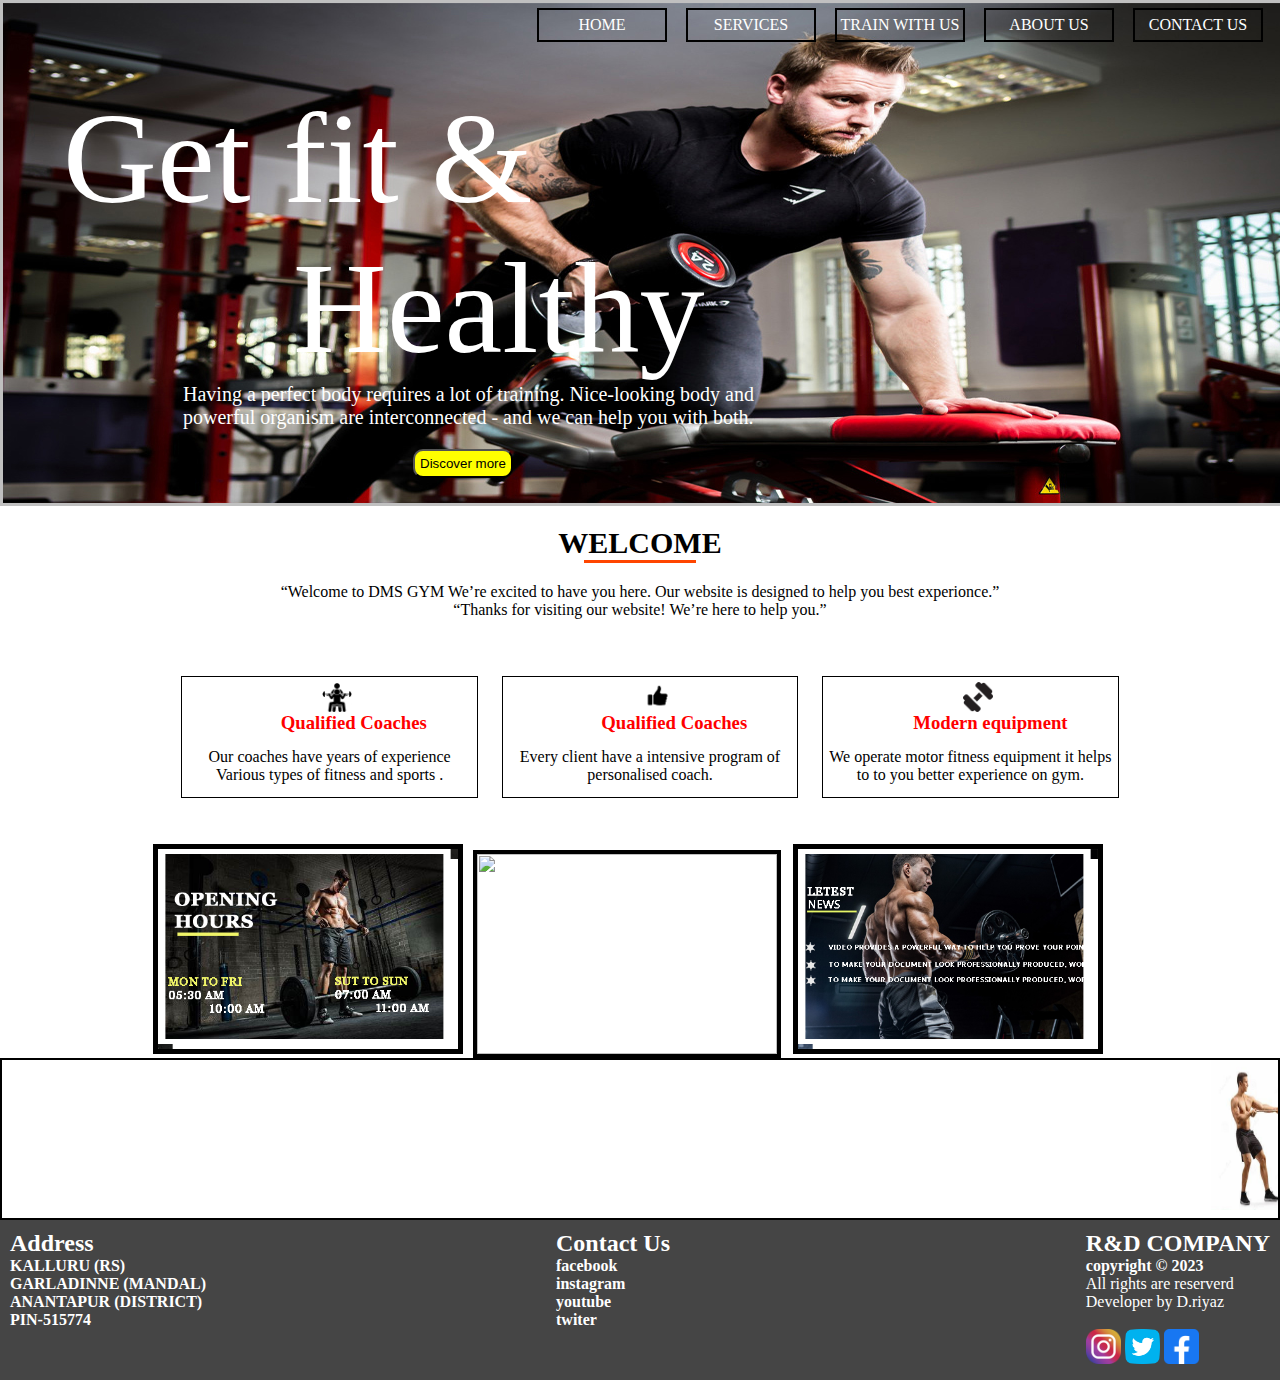
==== index.html @ 79069f01 "Add files via upload" ====
<!DOCTYPE html>
<html>
<head>
	<title>gym center</title>
	<link rel="icon" type="text/css" href="logo.jpeg">
	<link rel="stylesheet" type="text/css" href="g.css">
</head>
<body>
	<div class="tag" style="background-image: url(background3.jpg)";>
		<div class="menu">
		<ul>
			<li><a href="index.html">HOME</a></li>
			<li><a href="services.html">SERVICES</a></li>
			<li><a href="trainwith us.html">TRAIN WITH US</a></li>
			<li><a href="about.html">ABOUT US</a></li>
			<li><a href="contact.html">CONTACT US</a></li>
		</ul>
	   </div>
	   <div> <p class="heading"> Get fit & </p>
	   	                          <p class="heading1">  Healthy</p>
<p class="dis"> Having a perfect body requires a lot of training. Nice-looking body and </p><p class="dis">powerful organism are interconnected - and we can help you with both.</p>
<button class="button1">Discover more</button>
	</div>
	</div>
<div class="containor1">
    <div class="welcombox">
            <h1 class="welcom">WELCOME </h1>
            <div class="shap">
            </div>
            <p class="weldis">“Welcome to DMS GYM  We’re excited to have you here. Our website is designed to help you best experionce.”</p>
            <p style="text-align: center;">“Thanks for visiting our website! We’re here to help you.”</p>
   </div>
</div> 
<div class="box3">
    <div class="trainer">
        <div class="people">
            <img src="trainer.jpg" width="30px" height="30px" style="margin-left:auto; margin-right: auto; display: block; width: 10%; margin-left: 140px; margin-top:5px;" >
        </div>
        <h3 style="color: red;">Qualified Coaches</h3><br><br>
        <p>Our coaches have years of experience Various types of fitness and sports .</p>
    </div>
    <div class="individual">
        <div class="tumsup">
            <img src="thumsup.jpg" width="30px" height="30px" style="margin-left:auto; margin-right: auto; display: block; width: 10%; margin-left: 140px; margin-top:5px;">
        </div>
        <h3 style="color: red;">Qualified Coaches</h3><br><br>
        <p>Every client  have a intensive program of personalised coach.</p>
    </div>
    <div class="moderon">
        <div class="equnt">
            <img src="dambel.jpg" width="30px" height="30px" style="margin-left:auto; margin-right: auto; display: block; width: 10%; margin-left: 140px;margin-top:5px;">
        </div>
        <h3 style="color: red;">Modern equipment </h3><br><br>
        <p>We operate motor fitness equipment it helps to to you better experience on gym.</p>    
    </div>
</div>
<div class="notice">
    <div class="onpen1">
        <img class="img1" src="openings.jpg" style="border : 5px  solid black;">
    </div>
    <div class="onpen2" style="display: inline-block";>
    <img src="BRAND2.JPG" class="img1" style="border : 4px  solid black;">
    </div>
    <div class="news">
        <img class="img1" src="letest news.jpg" style="border : 5px  solid black;">        	
    </div>
</div>
<!-- <div>
    <img src="interior1.jpeg" width="200px" height="200px">
    <img src="interior2.jpeg" width="200px" height="200px">
    <img src="interior3.jpeg" width="200px" height="200px">
    <img src="interior4.jpeg" width="200px" height="200px">
    <img src="interior5.jpeg" width="200px" height="200px">
    <img src="interior6.jpeg" width="200px" height="200px">
    <img src="interior7.jpeg" width="200px" height="200px">
    <img src="interior8.jpeg" width="200px" height="200px">
    <img src="interior9.jpeg" width="200px" height="200px">
    <img src="interior10.jpeg" width="200px" height="200px">
</div> -->





    
<div style="border: 2px solid black ; background-image:url(text.jpg); background-repeat: no-repeat;background-position: center;background-size: cover;">
    <marquee>
     <!-- <img src="Aerobic exercise.jpg" width="150px" height="150px">
     <img src="interior.jpg" width="150px" height="150px">
     <img src="Zumba.jpg" width="150px" height="150px">
     <img src="gym-illumination-design.webp" width="150px" height="150px">
     <img src="physiotherapy.jpeg" width="150px" height="150px"> -->
     <img src="rope.jpeg" width="150px" height="150px">
     <img src="walkers1.jpg" width="150px" height="150px">
     <img src="dambels.jpg" width="150px" height="150px">
     <img src="interior1.jpeg" width="150px" height="150px">
    <img src="interior2.jpeg" width="150px" height="150px">
    <img src="interior3.jpg" width="150px" height="150px">
    <img src="interior4.webp" width="150px" height="150px">
    <img src="interior5.jpeg" width="150px" height="150px">
    <img src="interior6.jpeg" width="150px" height="150px">
    <img src="interior7.jpg" width="150px" height="150px">
    <img src="interior8.jpeg" width="150px" height="150px">
    <img src="interior9.jpeg" width="150px" height="150px">
    <img src="walkers.jpg" width="150px" height="150px">
    <img src="thankyou.gif" width="150px" height="150px">
         </marquee>
</div>





<footer> 
<div class="location">
    		<h2>Address </h2> 
    		<h4> KALLURU (RS) </h4>
    		<h4> GARLADINNE (MANDAL) </h4>
            <h4> ANANTAPUR (DISTRICT)</h4>
            <h4> PIN-515774</h4>

</div>
<div class="CONTACCT">
           <h2> Contact Us</h2>
           <h4> facebook</h4>
           <h4> instagram</h4>
           <h4> youtube</h4>
           <h4> twiter</h4> 

</div>
<div class="last"> 
    	<h2> <span>R&D</span> COMPANY</h2>
    	<h4> copyright &copy; 2023</h4>
    	<span>All rights are reserverd</span><br>
    	<span>Developer by D.riyaz</span> 
    	<br><br>
    	<a href="https://www.instagram.com/?hl=en" target=""><img src="instagram.webp" width="35px" height="35px"></a>
        <a href="https://twitter.com/?lang=en-in" target=""><img src="Twitter.png" width="35px" height="35px"></a>
        <a href="https://www.facebook.com/" target=""><img src="fb.png" width="35px" height="35px"></a>
</div>
    
</footer>
</body>
</html>
---- g.css ----
*{
	margin: 0;
	padding: 0;
}
.tag{
	
	width: 100%;
	height: 500px;
	border-style: solid;
    border-color: #C0C0C0;
    background-repeat:no-repeat;
    background-size: cover;
    background-position: center;

}
ul li {
	/*background-color:grey;*/
	display: inline-block;
	padding: 0px;
	direction: none; 
	height: 60px;
	width:130px; 
	line-height:30px;
	margin: 5px;
	margin-right: 10px;
}
.menu{
	float: right;
	text-align: center;
	padding-right: 10px;

    
}
ul li a {
    
    color: white;
    text-decoration: none;
    display: block;
    border :2px solid black ;
    /*border-bottom-color: black; */	 
    /*border-top-color: black;*/


}
ul li a :: active{
	color:white;
    background-color:black;
    border-top-color: yellow;
    border-bottom-color: yellow;
    border-radius: 50%;

}
ul li a:hover{
	color:white;
    background-color:black;
    border-top-color: yellow;
    border-bottom-color: yellow;
    border-radius: 50%;


}
.heading{
	color:white;
	font-size: 130px;
	padding-left: 60px;
	padding-top:80px;
}
.heading1{
	color:white;
	font-size: 130px;
	padding-left: 290px;
	
}
.dis{
	color:white;
	padding-left: 180px;
	font-size: 20px;
}
.button1{
	background-color: yellow;
	padding: 5px;
    margin-left: 410px;
    margin-top: 20px;
    border-radius: 10px;
}
.box1{
	background-color: black;
	padding-top: 0px;
	height: 800px;
}

.box2{
     width: 900px;
     height: 400px;
     background-color: #808080;
     margin: auto;
     height: 800px;

}
.onpen1{
	width: 250px;
	height: 150px;
	border-style: solid;
	border-color: white;
	margin-left: 150px;
	margin-top: 15px;
	margin-right: 0px;
	display:inline-block;
	
	

}
.onpen2{
	width: 250px;
	height: 150px;
	border-style: solid;
	border-color: white;
	margin-left: 60px;
	margin-right: 0px;
	margin-top: 15px;
	display:inline-block;
	
	

}
.news{
	width: 250px;
	height: 150px;
	border-style: solid;
	border-color: white;
	margin-left: 60px;
	margin-top: 15px;
	display:inline-block;
	
}
.img1{
 width: 300px;
 height:200px;

}
.exe{
  text-align: center;
  margin-top: 20px;
}
.disc{
	/*color:white;*/
	padding-top: 5px;
	text-align: center;

}
.cirle1{
	border:4px solid black;
	background-image: url("physiotherapy.jpeg");
	background-repeat: no-repeat;
    background-size: 80px 80px;
	border-top-color: yellow;
	border-left-color: yellow;
	border-bottom-color: #6AFB92;
	border-right-color: #6AFB92;
	height: 80px;
	width: 80px;
	border-radius: 50%;
	float: left;
	margin-top: 6px;
	display:inline-block;
}
.cirle2{
	border:4px solid black;
	background-image: url("Aerobic exercise.jpg");
	background-repeat: no-repeat;
    background-size: 80px 80px;
	border-top-color: yellow;
	border-left-color: yellow;
	border-bottom-color: #6AFB92;
	border-right-color: #6AFB92;
	display:inline-block;
	height: 80px;
	width: 80px;
	border-radius: 50%;
	float: left;
	margin-top: 6px;
	
}
.cirle3{
	border:4px solid black;
	background-image: url("Zumba.jpg") ;
    background-repeat: no-repeat;
    background-size: 80px 80px;
	border-top-color: yellow;
	border-left-color: yellow;
	border-bottom-color: #6AFB92;
	border-right-color: #6AFB92;
	height: 80px;
	width: 80px;
	border-radius: 50%;
	display:inline-block;
	float: left;
	margin-top: 6px;
	
}
.cirle4{
	border:4px solid black;
	background-image: url("cardio.jpeg");
	background-repeat: no-repeat;
    background-size: 80px 80px;
	border-top-color: yellow;
	border-left-color: yellow;
	border-bottom-color: #6AFB92;
	border-right-color: #6AFB92;
	float: left;
	height: 80px;
	width: 80px;
	border-radius: 50%;
	margin-top: 6px;
	display:inline-block;
		
}
.shap{
	border: 1px solid #FF4500;
	background-color: #FF4500;
	width: 110px;
	height: 1px;
	margin:auto;
}
.sec1{
	width:300px;
	height:100px;
	border: 2px solid black;
	display:inline-block;
	float: left;
	margin-top: 20px;
	margin-left: 10px;
}
.sec2{
	width:300px;
	height:100px;
	float:right ;
	border: 2px solid black;
	display:inline-block;
	margin-top: 20px;
	margin-right:10px;
}
.sec3{
	width:300px;
	height:100px;
	border: 2px solid black;
	display:inline-block;
	float: left;
	margin-top: 20px;
	margin-left: 10px;
}
	
.sec4{
	width:300px;
	height:100px;
	float: right;
	border: 2px solid black;
	display:inline-block;
	margin-top: 20px;
	margin-right:10px;
	
	
}
h3{
	display:inline-block;
    float: right;
    display:inline-block;
    margin-right: 50px;
}

.abo{
	font-size: 17px;
	margin-left: 100px;
	margin-top: 30px; 
}
footer{
		background-color:#454545;
		padding-left: 10px; 
		padding-top: 10px;
		width: 100%;
		height: 150px;
		margin-top: 0px;	
}
.last{
		margin-top: 20px;
		display: inline-block;
		float: right;
		padding-right: 20px;
		margin: auto;
		color: white;
		}
.CONTACCT{
		display: inline-block;	
		margin-top: 20px;
		margin: auto;
		margin-left:350px;
		color: white;
}
.location{
		display: inline-block;	
		margin-top: 20px;
		float: left;
		margin: auto;
		color: white;
}
.welcom{
		text-transform: uppercase;
		color: black;
		text-align: center;
		font-size: 30px;


}
.welcombox{
		width:100vw;
		height: 150px;
		background-color: white;
		padding-top: 20px;
		margin: auto;
		text-align: justify;
}
.weldis{
		padding-top: 20px;
		text-align: justify;
		text-align: center;
}
.trainer{
		width: 23%;
		height: 120px;
		display: inline-block;
		text-align: center;
		box-shadow: 19px black;
        margin-left:20px;
        border: 1px solid black;
        box-shadow:  2px solid black;
}
.individual{
		width: 23%;
		height: 120px;
		display: inline-block;
		text-align: center;
		margin-left:20px;
		border: 1px solid black;

}
.moderon{
		width: 23%;
		height: 120px;
		display: inline-block;
		text-align: center;
		margin-left:20px;
		border: 1px solid black;

}
.box3{
		width: 100%;
		height: 150px;
		text-align: center;
		
}
.containor1{
	width: 100%;
	height: 170px;

}
.notice{
	display: block;	
}
.our1{
	width: 900px;
	height: 500px;
/*	border: 2px solid black;*/

}
.service{
	width:200px;
	height: 200px;
	margin-right: 0px;
	margin-bottom: 20px;
	border: 2px solid black;
	display: inline-block;
	background-position: center;
	background-size: cover; 
	text-align:right;
	color: red;
	font-size: 30px;
	font-family: #FFFF00;
	margin-left: 50px;
	line-height: 360px;
}
.ima{
	margin-left: 60px;
	margin-top: 20px;
}
.fit{
	text-align: justify;
	width: 900px;
	height: 200px;
	margin: auto;
/*	border: 2px solid black;*/
}
.points{

}
.fit1{
	text-align: justify;
	width: 900px;
	height: 80px;
	margin: auto;
/*	border: 2px solid black;*/
}
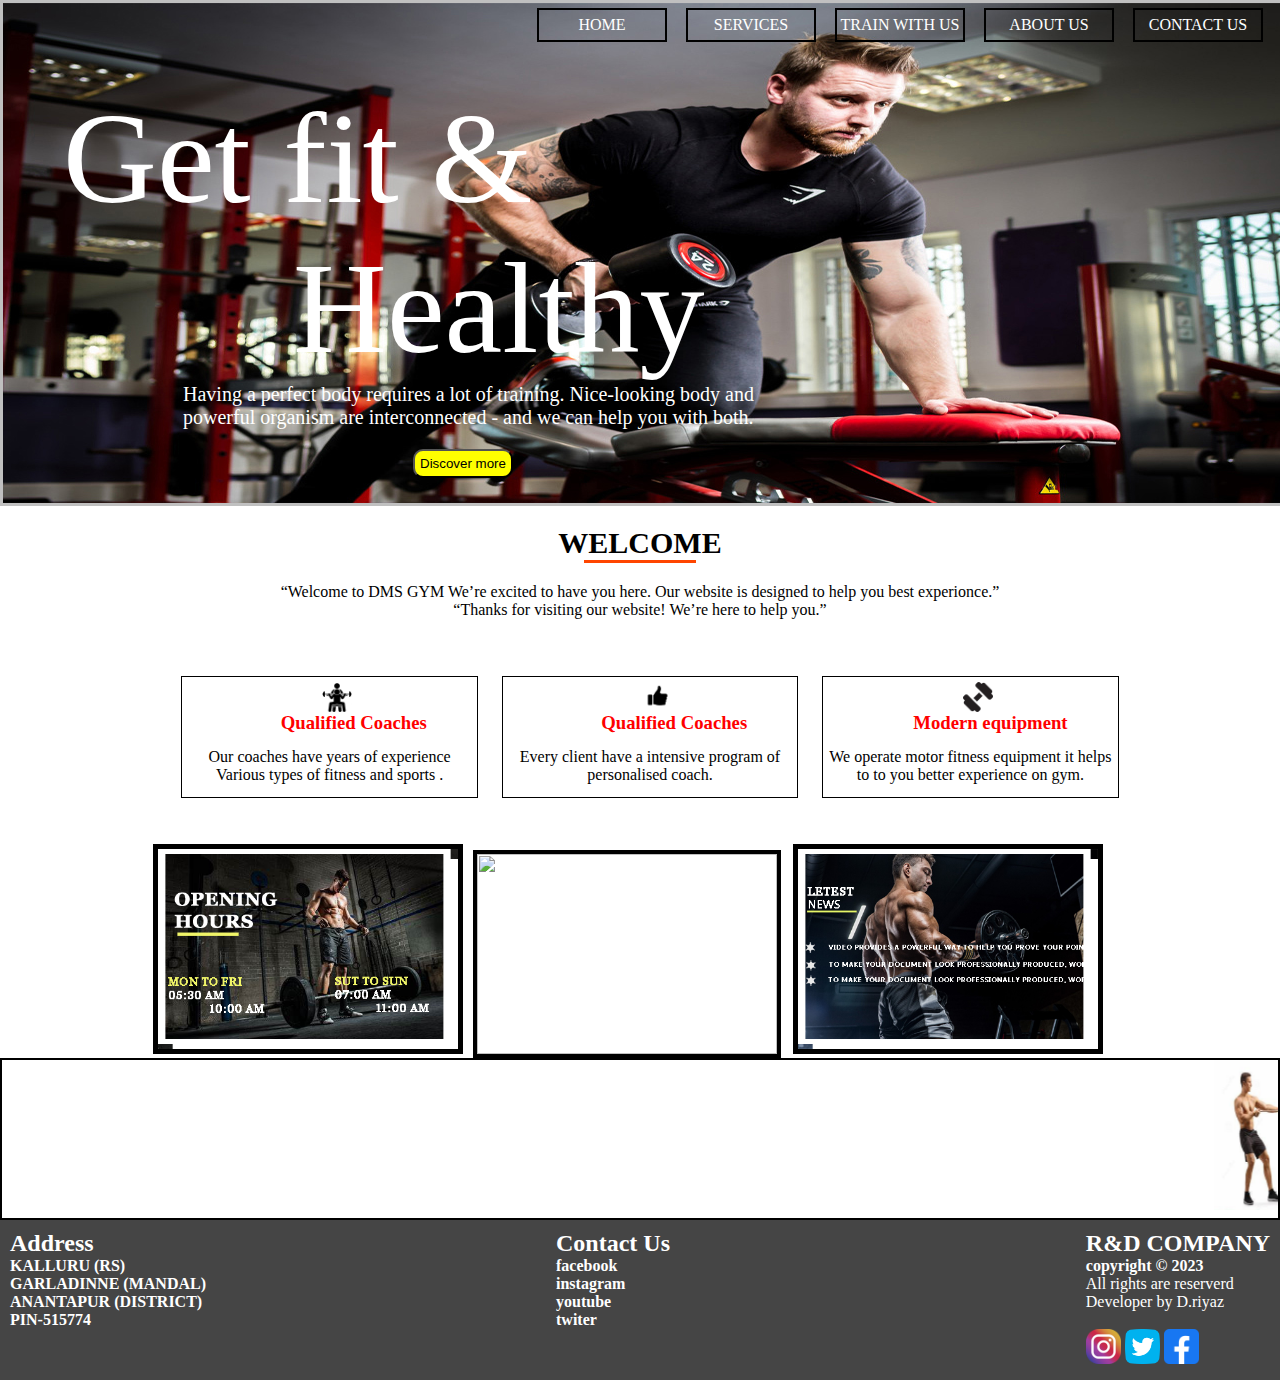
==== commit 7f7de0de: "Update index.html" ====
--- a/index.html
+++ b/index.html
@@ -59,7 +59,7 @@
         <img class="img1" src="openings.jpg" style="border : 5px  solid black;">
     </div>
     <div class="onpen2" style="display: inline-block";>
-    <img src="BRAND2.JPG" class="img1" style="border : 4px  solid black;">
+    <img src="BRAND2.jpeg" class="img1" style="border : 4px  solid black;">
     </div>
     <div class="news">
         <img class="img1" src="letest news.jpg" style="border : 5px  solid black;">        	
@@ -141,4 +141,4 @@
     
 </footer>
 </body>
-</html>+</html>
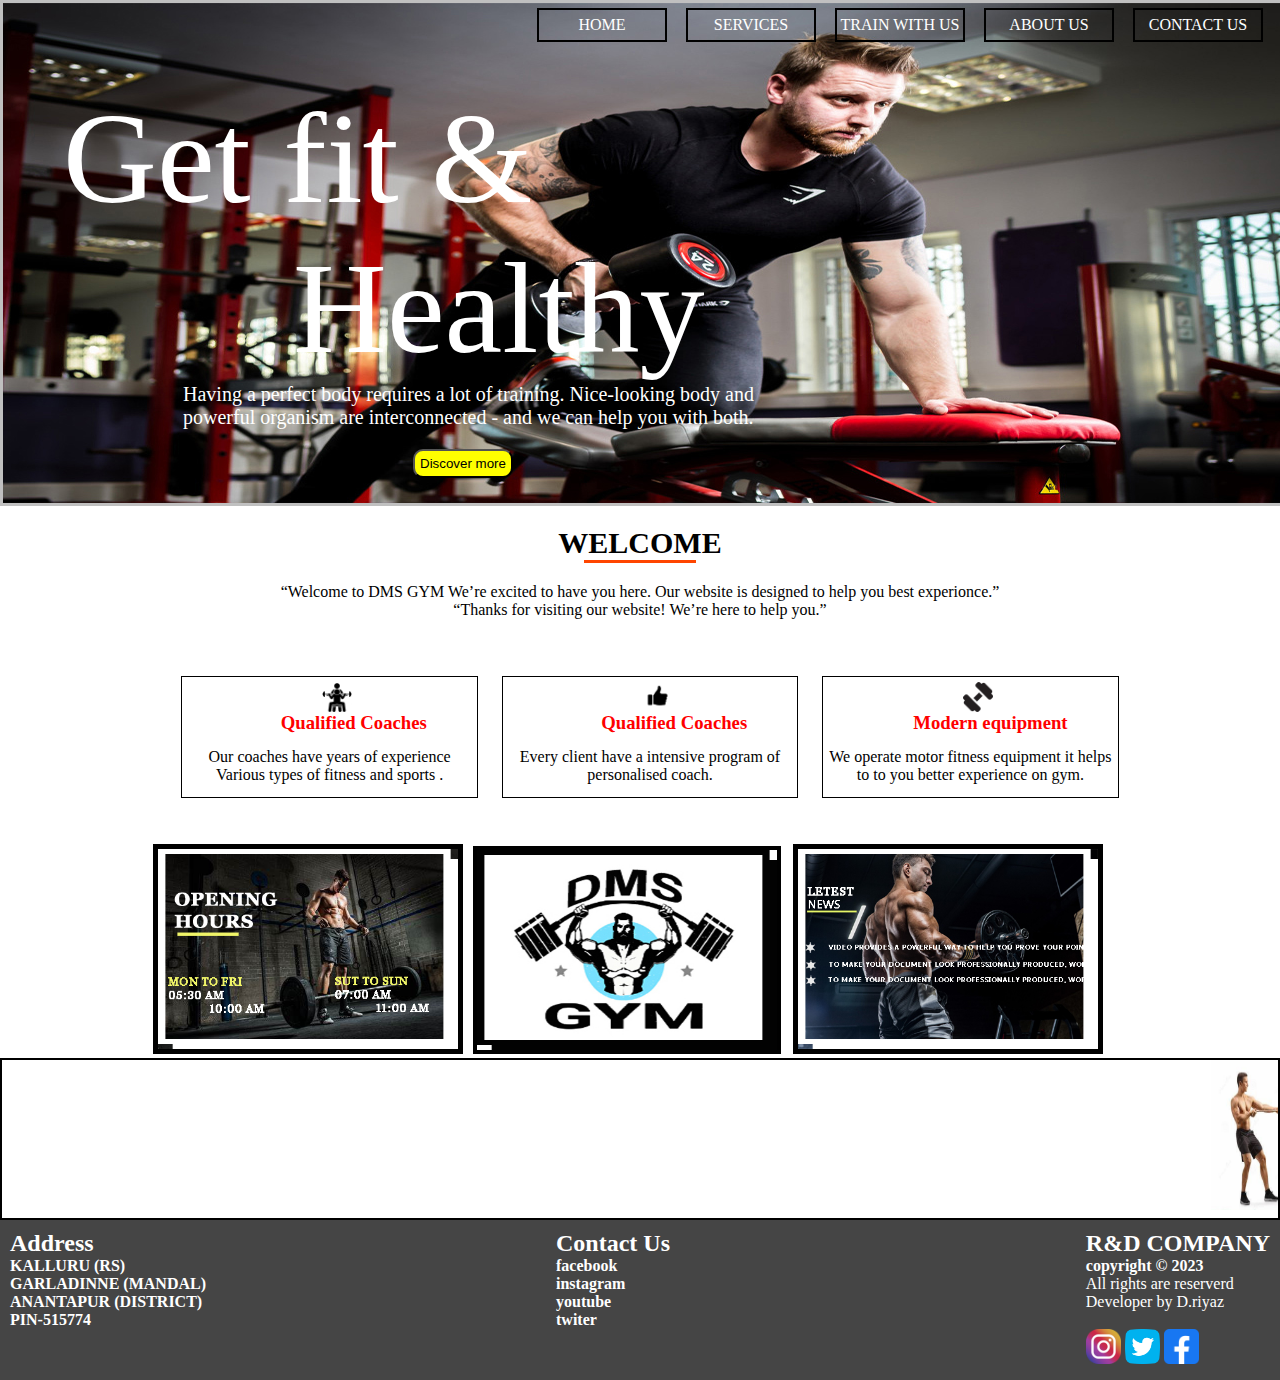
==== commit 674df4c8: "Update index.html" ====
--- a/index.html
+++ b/index.html
@@ -59,7 +59,7 @@
         <img class="img1" src="openings.jpg" style="border : 5px  solid black;">
     </div>
     <div class="onpen2" style="display: inline-block";>
-    <img src="BRAND2.jpeg" class="img1" style="border : 4px  solid black;">
+    <img src="BRAND2.jpg" class="img1" style="border : 4px  solid black;">
     </div>
     <div class="news">
         <img class="img1" src="letest news.jpg" style="border : 5px  solid black;">        	
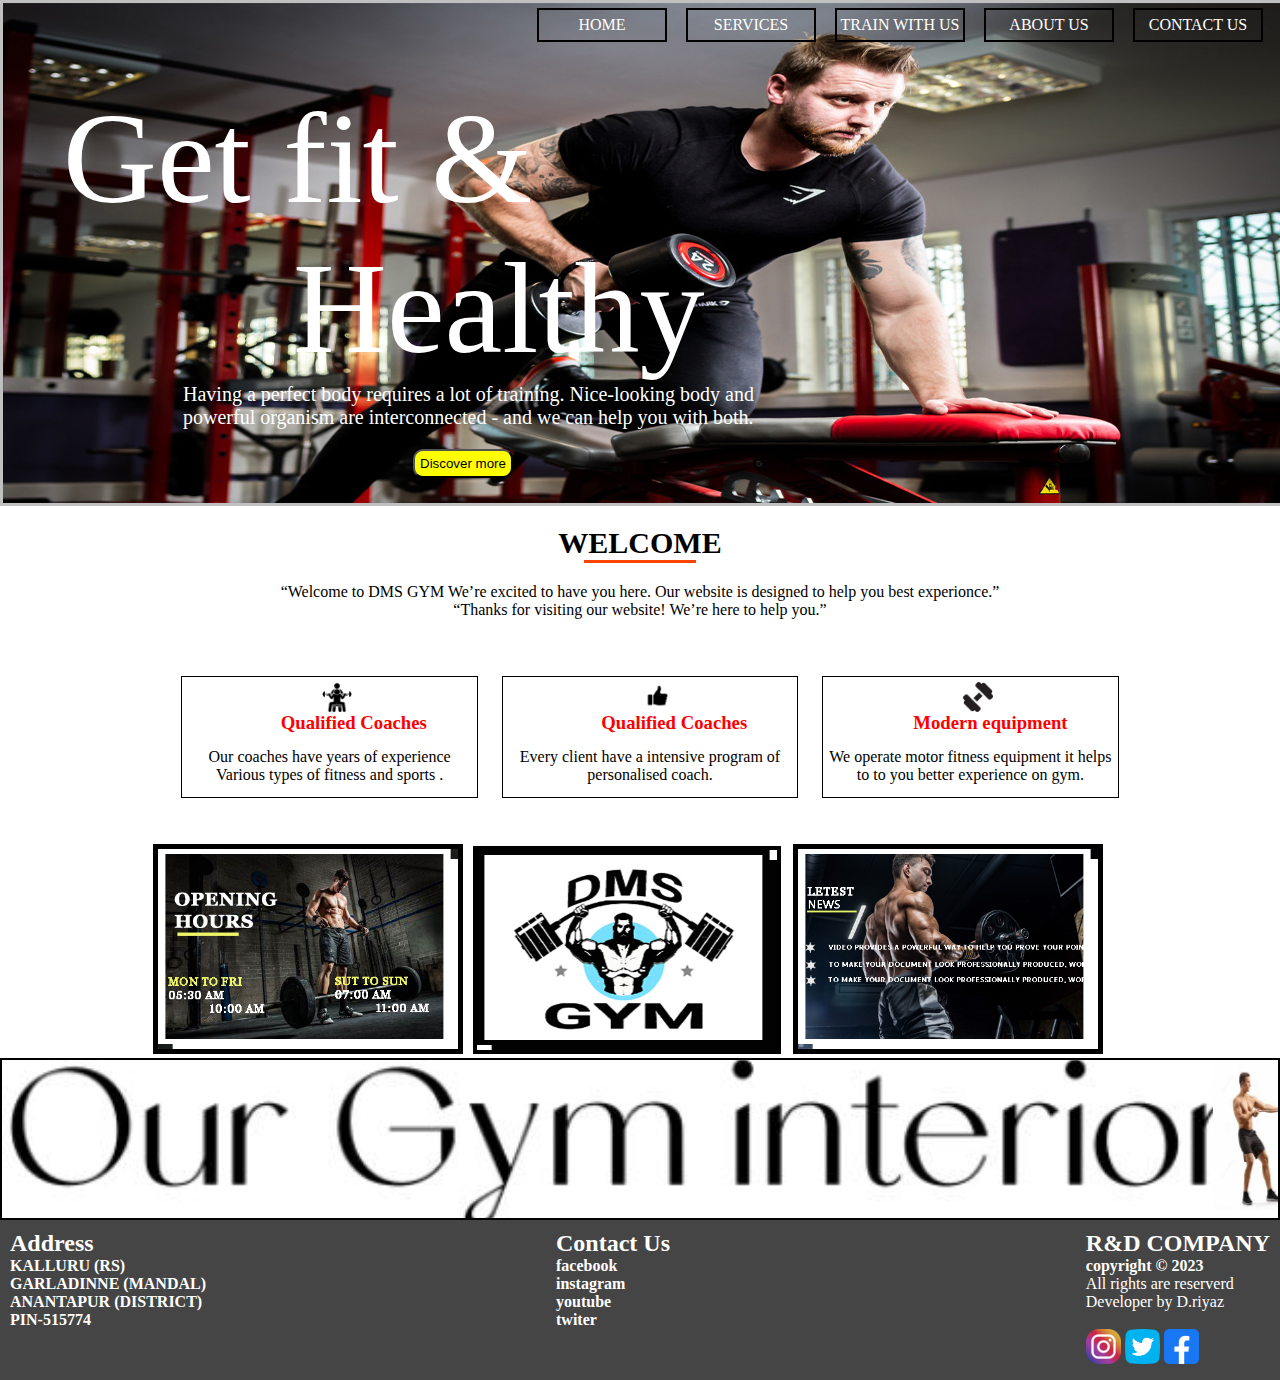
==== commit ca824a95: "Update index.html" ====
--- a/index.html
+++ b/index.html
@@ -65,31 +65,11 @@
         <img class="img1" src="letest news.jpg" style="border : 5px  solid black;">        	
     </div>
 </div>
-<!-- <div>
-    <img src="interior1.jpeg" width="200px" height="200px">
-    <img src="interior2.jpeg" width="200px" height="200px">
-    <img src="interior3.jpeg" width="200px" height="200px">
-    <img src="interior4.jpeg" width="200px" height="200px">
-    <img src="interior5.jpeg" width="200px" height="200px">
-    <img src="interior6.jpeg" width="200px" height="200px">
-    <img src="interior7.jpeg" width="200px" height="200px">
-    <img src="interior8.jpeg" width="200px" height="200px">
-    <img src="interior9.jpeg" width="200px" height="200px">
-    <img src="interior10.jpeg" width="200px" height="200px">
-</div> -->
-
-
-
-
 
     
-<div style="border: 2px solid black ; background-image:url(text.jpg); background-repeat: no-repeat;background-position: center;background-size: cover;">
+<div style="border: 2px solid black ; background-image:url(text.JPG); background-repeat: no-repeat;background-position: center;background-size: cover;">
     <marquee>
-     <!-- <img src="Aerobic exercise.jpg" width="150px" height="150px">
-     <img src="interior.jpg" width="150px" height="150px">
-     <img src="Zumba.jpg" width="150px" height="150px">
-     <img src="gym-illumination-design.webp" width="150px" height="150px">
-     <img src="physiotherapy.jpeg" width="150px" height="150px"> -->
+     
      <img src="rope.jpeg" width="150px" height="150px">
      <img src="walkers1.jpg" width="150px" height="150px">
      <img src="dambels.jpg" width="150px" height="150px">
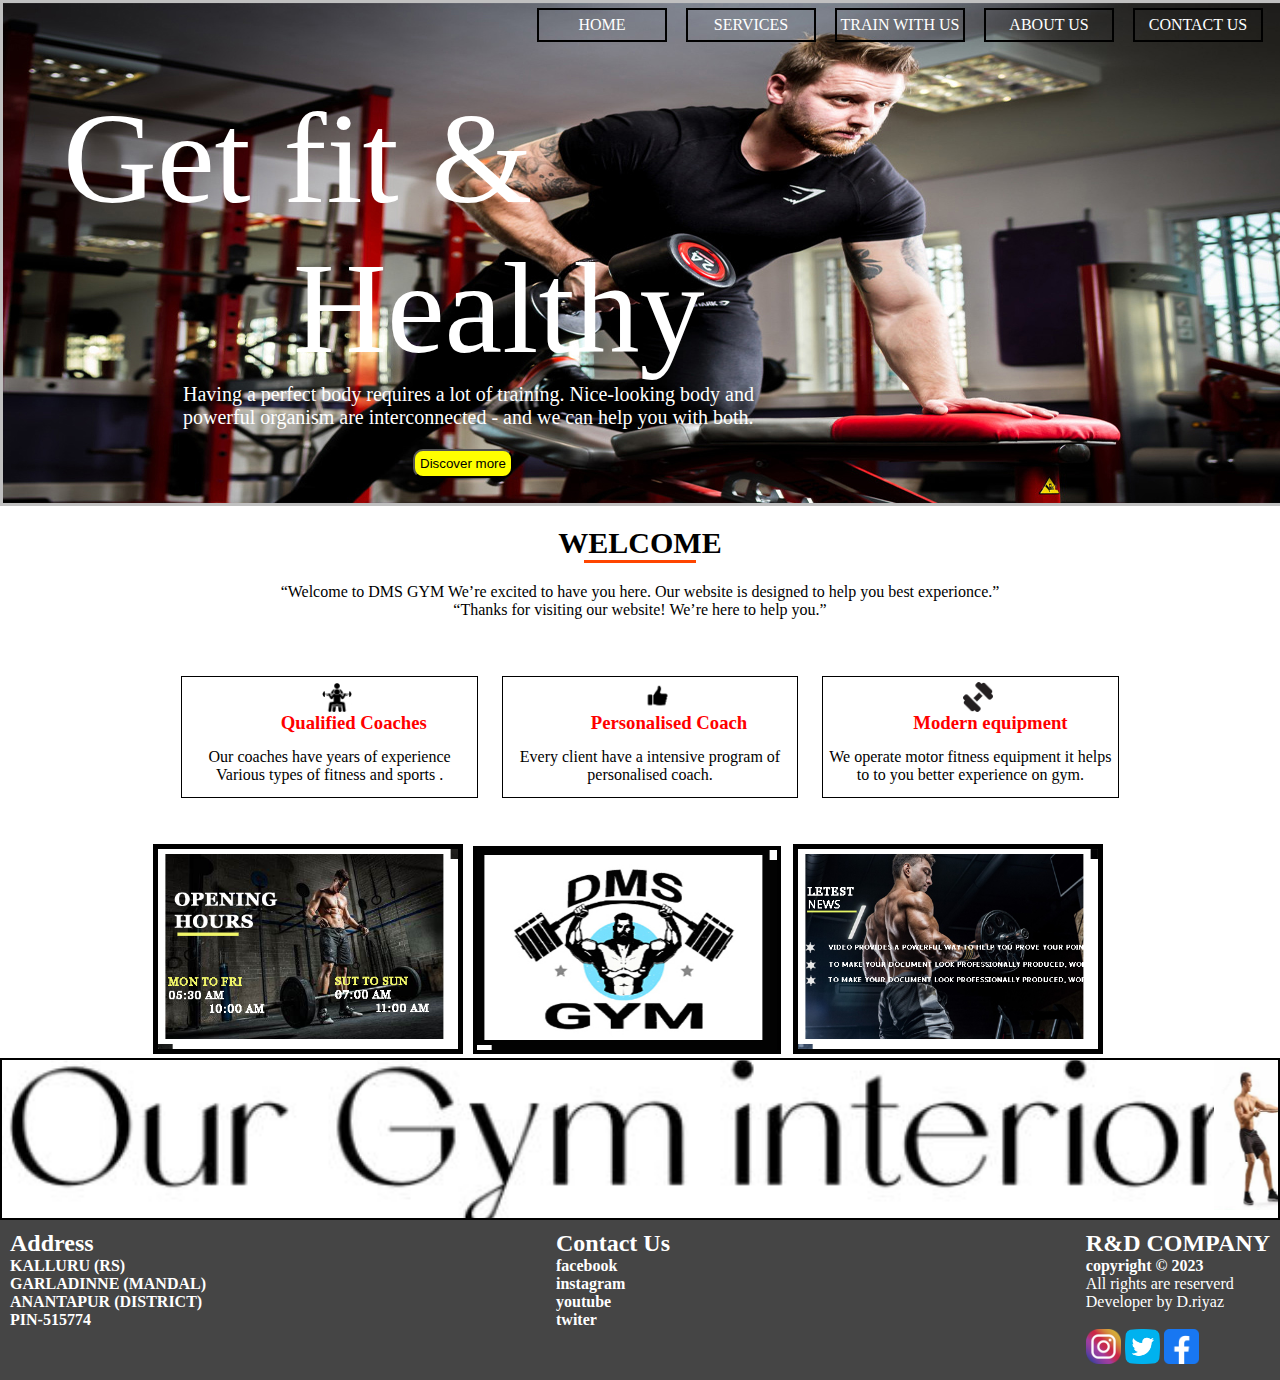
==== commit d5a5b001: "Update index.html" ====
--- a/index.html
+++ b/index.html
@@ -43,7 +43,7 @@
         <div class="tumsup">
             <img src="thumsup.jpg" width="30px" height="30px" style="margin-left:auto; margin-right: auto; display: block; width: 10%; margin-left: 140px; margin-top:5px;">
         </div>
-        <h3 style="color: red;">Qualified Coaches</h3><br><br>
+        <h3 style="color: red;">Personalised Coach</h3><br><br>
         <p>Every client  have a intensive program of personalised coach.</p>
     </div>
     <div class="moderon">
